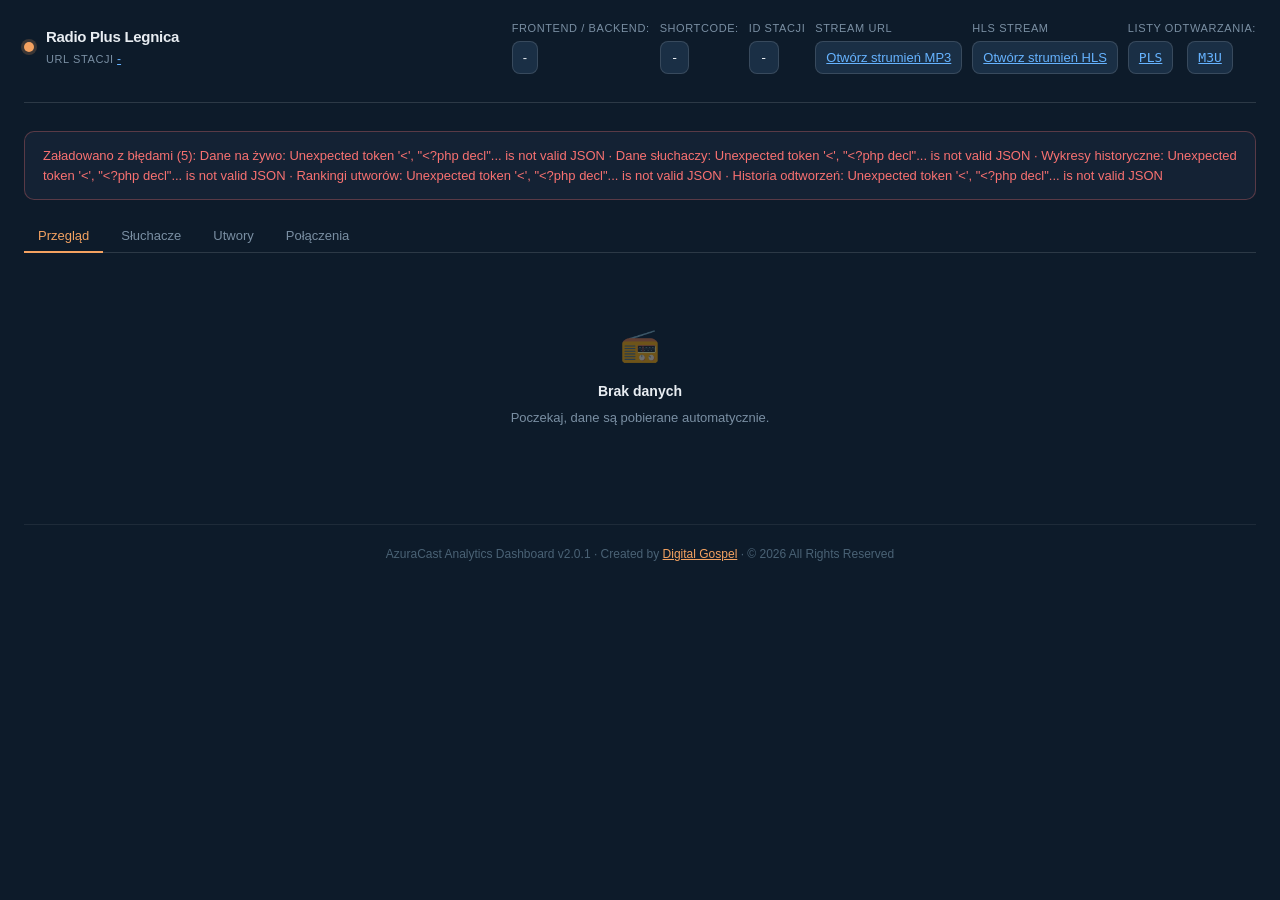
==== azuracast-stats.html @ e5601c36 "v2.0.1" ====
<!DOCTYPE html>
<html lang="pl">

<head>
  <meta charset="UTF-8">
  <meta name="viewport" content="width=device-width, initial-scale=1.0">
  <title>AzuraCast — Live Radio Analytics Dashboard</title>
  <link href="css/azuracast-stats.min.css" rel="stylesheet">
  <script src="js/chart.umd.js"></script>
</head>

<body>
  <div class="shell">

    <!-- TOPBAR -->
    <div class="topbar" id="topbar">
      <div class="brand">
        <div class="brand-dot" id="stationStatusDot"></div>
        <div>
          <div class="brand-name" id="stationNameDisplay">Radio Plus Legnica</div>
          <div class="brand-sub" id="stationSubDisplay"><span class="cfg-label">URL stacji</span> <a id="stUrl" href="#" target="_blank" style="color:#66b3ff;">-</a></div>
        </div>
      </div>
      <div class="config-bar">
        <div class="cfg-group" style="flex-direction: column; align-items: flex-start; gap: 4px;">
          <span id="stPublicBadge" class="badge" style="padding:4px 8px; border-radius:4px; font-size:12px; font-weight:bold;"></span>
        </div>
        <div class="cfg-group" style="flex-direction: column; align-items: flex-start; gap: 4px;">
          <span class="cfg-label">Frontend / Backend:</span> <span id="stTech" class="cfg-input">-</span>
        </div>
        <div class="cfg-group" style="flex-direction: column; align-items: flex-start; gap: 4px;">
          <span class="cfg-label">Shortcode:</span> <span id="stShortcode" class="cfg-input" style="font-family:monospace;">-</span>
        </div>
        <div class="cfg-group" style="flex-direction: column; align-items: flex-start; gap: 4px;">
          <span class="cfg-label">ID stacji</span> <span id="stId" class="cfg-input" style="font-family:monospace;">-</span>
        </div>
        <div class="cfg-group" style="flex-direction: column; align-items: flex-start; gap: 4px;">
          <span class="cfg-label">Stream URL</span> <a id="stListenUrl" class="cfg-input" href="#" target="_blank" style="color:#66b3ff;">Otwórz strumień MP3</a>
        </div>
        <div class="cfg-group" style="flex-direction: column; align-items: flex-start; gap: 4px;">
          <span class="cfg-label">HLS Stream</span> <a id="stHlsUrl" class="cfg-input" href="#" target="_blank" style="color:#66b3ff;">Otwórz strumień HLS</a>
        </div>
        <div class="cfg-group" style="flex-direction: column; align-items: flex-start; gap: 4px;">
          <span class="cfg-label">Listy odtwarzania:</span>
          <div class="cfg-group">
            <a id="stPls" href="#" class="cfg-input" target="_blank" style="font-family:monospace; color:#66b3ff; margin-right:8px;">PLS</a>
            <a id="stM3u" href="#" class="cfg-input" target="_blank" style="font-family:monospace; color:#66b3ff;">M3U</a>
          </div>
        </div>
      </div>
    </div>

    <!-- STATUS BAR -->
    <div class="status-bar" id="statusBar">
      <div class="spinner" id="spinner"></div>
      <span id="statusMsg">Ładowanie danych …</span>
    </div>

    <!-- LIVE STRIP -->
    <div class="live-strip" id="liveStrip" style="display:none">
      <div class="live-badge">
        <div class="live-dot"></div>Na żywo
      </div>
      <div>
        <div class="live-count" id="liveCount">–</div>
        <div class="live-unit">słuchaczy teraz</div>
      </div>
      <div class="live-meta">
        <div class="live-meta-item">
          <div class="live-meta-label">Unikalni</div>
          <div class="live-meta-value" id="liveUnique">–</div>
        </div>
        <div class="live-meta-item">
          <div class="live-meta-label">Status</div>
          <div class="live-meta-value" id="liveStatus">–</div>
        </div>
        <div class="live-meta-item">
          <div class="live-meta-label">Bitrate</div>
          <div class="live-meta-value" id="liveBitrate">–</div>
        </div>
      </div>
      <div class="live-track" id="liveTrackBlock">
        <div class="live-track-label">Teraz grane</div>
        <div class="live-track-title" id="liveTitle">–</div>
        <div class="live-track-artist" id="liveArtist"></div>
      </div>
      <div class="live-meta-item">
        <div class="refresh-info" id="refreshInfo">Odświeża się co 10s</div>
        <div class="stats-range-label" id="statsRange" style="font-size: 11px; opacity: 0.8; margin-top: 2px;">Zakres: -</div>
      </div>
    </div>

    <!-- TABS -->
    <div class="tabs" id="mainTabs" style="display:none">
      <button class="tab active" onclick="switchTab('overview')">Przegląd</button>
      <button class="tab" onclick="switchTab('charts')">Słuchacze</button>
      <button class="tab" onclick="switchTab('tracks')">Utwory</button>
      <button class="tab" onclick="switchTab('listeners')">Połączenia</button>
      <!--
      <button class="tab" onclick="switchTab('requests')">Zamówienia</button>
      -->
    </div>

    <!-- TAB: Przegląd -->
    <div class="tab-panel active" id="tab-overview">
      <div class="kpi-row" id="kpiRow" style="display:none">
        <div class="kpi-card">
          <div class="kpi-label">Razem odsłon (wszystkie dni)</div>
          <div class="kpi-value" id="kpiTotal">–</div>
          <div class="kpi-sub">z wykresów dziennych</div>
        </div>
        <div class="kpi-card" style="--accent-color: var(--live)">
          <div class="kpi-label">Szczyt w ciągu dnia</div>
          <div class="kpi-value" id="kpiPeak">–</div>
          <div class="kpi-sub" id="kpiPeakHour">–</div>
        </div>
        <div class="kpi-card" style="--accent-color: var(--success)">
          <div class="kpi-label">Najlepszy dzień tygodnia</div>
          <div class="kpi-value" id="kpiBestDay">–</div>
          <div class="kpi-sub" id="kpiBestDaySub">–</div>
        </div>
        <div class="kpi-card" style="--accent-color: #A78BFA">
          <div class="kpi-label">Najlepszy jeden dzień</div>
          <div class="kpi-value" id="kpiBestDate">–</div>
          <div class="kpi-sub" id="kpiBestDateSub">–</div>
        </div>
      </div>

      <div id="overviewCharts" style="display:none">
        <div class="charts-grid">
          <div class="chart-card">
            <div class="chart-title">Słuchacze w ciągu dnia (godzinowo)</div>
            <div class="chart-sub">Średnia liczba słuchaczy o każdej godzinie</div>
            <div class="chart-wrap" style="height:220px"><canvas id="chartHourly" role="img" aria-label="Wykres godzinowy słuchaczy"></canvas></div>
          </div>
          <div class="chart-card">
            <div class="chart-title">Słuchacze według dnia tygodnia</div>
            <div class="chart-sub">Porównanie popularności w poszczególnych dniach</div>
            <div class="chart-wrap" style="height:220px"><canvas id="chartDow" role="img" aria-label="Wykres według dnia tygodnia"></canvas></div>
          </div>
        </div>
        <div class="chart-card" style="margin-bottom:16px">
          <div class="chart-title">Słuchacze każdego dnia</div>
          <div class="chart-sub">Historia dzienna w wybranym okresie</div>
          <div class="chart-wrap" style="height:200px"><canvas id="chartDaily" role="img" aria-label="Wykres dzienny słuchaczy"></canvas></div>
        </div>
      </div>

      <div class="empty-state" id="overviewEmpty">
        <div class="empty-state-icon">📻</div>
        <div class="empty-state-title">Brak danych</div>
        <div class="empty-state-text">Poczekaj, dane są pobierane automatycznie.</div>
      </div>
    </div>

    <!-- TAB: Słuchacze -->
    <div class="tab-panel" id="tab-charts">
      <div class="chart-card" style="margin-bottom:16px">
        <div class="chart-title">Trend dzienny — pełna historia</div>
        <div class="chart-sub">Każdy rekord z endpointu /reports/overview/charts → daily</div>
        <div class="chart-wrap" style="height:240px"><canvas id="chartDailyFull" role="img" aria-label="Pełna historia dzienna"></canvas></div>
      </div>
      <div class="charts-grid">
        <div class="chart-card">
          <div class="chart-title">Profil godzinowy</div>
          <div class="chart-sub">Godziny 0–23</div>
          <div class="chart-wrap" style="height:220px"><canvas id="chartHourlyFull" role="img" aria-label="Profil godzinowy"></canvas></div>
        </div>
        <div class="chart-card">
          <div class="chart-title">Dni tygodnia</div>
          <div class="chart-sub">Pon–Ndz</div>
          <div class="chart-wrap" style="height:220px"><canvas id="chartDowFull" role="img" aria-label="Dni tygodnia"></canvas></div>
        </div>
      </div>
      <div class="empty-state" id="chartsEmpty" style="display:none">
        <div class="empty-state-icon">📊</div>
        <div class="empty-state-title">Brak danych o słuchaczach</div>
        <div class="empty-state-text">Poczekaj, dane są pobierane automatycznie.</div>
      </div>
    </div>

    <!-- TAB: Utwory -->
    <div class="tab-panel" id="tab-tracks">
      <div class="bw-grid" id="bwGrid" style="display:none">
        <div class="bw-card bw-best">
          <div class="bw-head">
            <div class="bw-dot"></div>Największy wzrost słuchaczy
          </div>
          <div id="bestList"></div>
        </div>
        <div class="bw-card bw-worst">
          <div class="bw-head">
            <div class="bw-dot"></div>Największy spadek słuchaczy
          </div>
          <div id="worstList"></div>
        </div>
      </div>

      <div class="listeners-card" id="mostPlayedCard" style="display:none; margin-top:16px">
        <div class="listeners-head">
          <div>
            <div class="listeners-head-title">Najczęściej emitowane utwory</div>
            <div class="listeners-head-sub">/reports/overview/most-played</div>
          </div>
        </div>
        <div class="listeners-body">
          <table class="data-table" id="mostPlayedTable">
            <thead>
              <tr>
                <th>#</th>
                <th>Utwór</th>
                <th>Wykonawca</th>
                <th>Emisji</th>
                <th style="min-width:100px">Popularność</th>
              </tr>
            </thead>
            <tbody id="mostPlayedBody"></tbody>
          </table>
        </div>
      </div>

      <div class="empty-state" id="tracksEmpty" style="display:none">
        <div class="empty-state-icon">🎵</div>
        <div class="empty-state-title">Brak danych o utworach</div>
        <div class="empty-state-text">Poczekaj, dane są pobierane automatycznie.</div>
      </div>
    </div>

    <!-- TAB: Połączenia -->
    <div class="tab-panel" id="tab-listeners">
      <div id="listenersGeo" style="display:none">
        <div class="charts-grid">
          <div class="chart-card">
            <div class="chart-title">Słuchacze według kraju</div>
            <div class="chart-sub">Podział geograficzny</div>
            <div id="geoList"></div>
          </div>
          <div class="chart-card">
            <div class="chart-title">Klienty odtwarzające</div>
            <div class="chart-sub">User-agent / odtwarzacz</div>
            <div class="chart-wrap" style="height:220px"><canvas id="chartUA" role="img" aria-label="Klienci odtwarzające"></canvas></div>
          </div>
        </div>
      </div>
      <div class="listeners-card" id="listenersTableCard" style="display:none; margin-top:16px">
        <div class="listeners-head">
          <div>
            <div class="listeners-head-title">
              <span class="live-dot" style="display:inline-block;margin-right:6px;vertical-align:middle"></span>
              Połączenia słuchaczy — na żywo
            </div>
            <div class="listeners-head-sub" id="listenersCount"></div>
          </div>
          <div style="text-align:right; font-size:11px; color:var(--text-muted); line-height:1.6">
            <div id="listenersLastUpdate">–</div>
            <div id="listenersNextRefresh" style="color:var(--amber)">Odświeżenie za 30s</div>
          </div>
        </div>
        <div class="listeners-body">
          <table class="data-table" id="listenersTable">
            <thead>
              <tr>
                <th style="width:28px">#</th>
                <th>IP</th>
                <th>Lokalizacja</th>
                <th>Odtwarzacz</th>
                <th>Strumień</th>
                <th>Czas połączenia</th>
                <th>Od</th>
              </tr>
            </thead>
            <tbody id="listenersBody"></tbody>
          </table>
        </div>
      </div>
      <div class="empty-state" id="listenersEmpty" style="display:none">
        <div class="empty-state-icon">👥</div>
        <div class="empty-state-title">Brak danych o połączeniach</div>
        <div class="empty-state-text">Poczekaj, dane są pobierane automatycznie.</div>
      </div>
    </div>

    <!-- TAB: REQUESTS -->
    <div class="tab-panel" id="tab-requests">
      <div class="listeners-card" id="requestsCard" style="display:none">
        <div class="listeners-head">
          <div>
            <div class="listeners-head-title">Historia zamówień</div>
            <div class="listeners-head-sub">/reports/requests</div>
          </div>
        </div>
        <div class="listeners-body">
          <table class="data-table" id="requestsTable">
            <thead>
              <tr>
                <th>#</th>
                <th>Utwór</th>
                <th>Wykonawca</th>
                <th>Zamówień</th>
                <th style="min-width:100px">Popularność</th>
              </tr>
            </thead>
            <tbody id="requestsBody"></tbody>
          </table>
        </div>
      </div>
      <div class="empty-state" id="requestsEmpty">
        <div class="empty-state-icon">📋</div>
        <div class="empty-state-title">Brak danych o zamówieniach</div>
        <div class="empty-state-text">Dane są pobierane automatycznie. Dane są pobierane przez bezpieczny proxy API.</div>
      </div>
    </div>

    <footer>AzuraCast Analytics Dashboard v2.0.1 · Created by <a href="https://www.digital-gospel.com" target="_blank" style="color:var(--amber)">Digital Gospel</a> · &copy; 2026 All Rights Reserved</footer>
  </div>

</body>

<script src="js/azuracast-stats.min.js"></script>

</html>
---- css/azuracast-stats.min.css ----
.brand-name,body{color:var(--text)}.bw-head,.cfg-label,.data-table thead th,.live-badge{text-transform:uppercase}.bw-item-title,.live-track-title{white-space:nowrap;text-overflow:ellipsis;overflow:hidden}.btn-load,.tab{cursor:pointer}*,::after,::before{box-sizing:border-box;margin:0;padding:0}:root{--bg:#0D1B2A;--surface:#142234;--surface-2:#1A2F45;--surface-3:#1f3652;--amber:#F4A261;--amber-dim:#c17d3d;--live:#4FC3F7;--live-dim:#1e8fb8;--text:#E8EDF2;--text-muted:#7A8FA3;--text-dim:#4A6275;--success:#4ADE80;--danger:#F87171;--border:rgba(255, 255, 255, 0.07);--border-strong:rgba(255, 255, 255, 0.13);--grid:rgba(255, 255, 255, 0.04)}body{font-family:Inter,sans-serif;background:var(--bg);min-height:100vh;font-size:14px;line-height:1.5}.shell{max-width:1300px;margin:0 auto;padding:0 24px 48px}.topbar{display:flex;align-items:center;justify-content:space-between;padding:20px 0 28px;border-bottom:.5px solid var(--border-strong);margin-bottom:28px;flex-wrap:wrap;gap:16px}.brand,.config-bar{display:flex;align-items:center}.brand{gap:12px}.brand-dot{width:10px;height:10px;border-radius:50%;background:var(--amber);box-shadow:0 0 0 3px rgba(244,162,97,.2)}.cfg-input,.data-table tbody tr:hover{background:var(--surface-2)}.brand-name{font-size:15px;font-weight:700;letter-spacing:-.3px}.brand-sub,.cfg-label{color:var(--text-muted)}.brand-sub{font-size:12px;margin-top:1px}.config-bar{gap:10px;flex-wrap:wrap}.cfg-group,.live-strip{align-items:center;display:flex}.cfg-group{gap:6px}.cfg-label{font-size:11px;letter-spacing:.6px}.btn-load,.cfg-input{font-size:13px;font-family:Inter,sans-serif}.cfg-input{border:.5px solid var(--border-strong);border-radius:8px;color:var(--text);padding:6px 10px;outline:0;transition:border-color .15s}.cfg-input:focus{border-color:var(--amber)}.cfg-input.wide{width:280px}.cfg-input.narrow{width:70px}.btn-load{background:var(--amber);color:#0d1b2a;border:none;border-radius:8px;font-weight:700;padding:7px 16px;transition:background .15s,transform .1s}.kpi-card,.live-strip{border:.5px solid var(--border-strong)}.btn-load:hover{background:#e8954f}.btn-load:active{transform:scale(.97)}.live-strip{background:var(--surface);border-left:3px solid var(--live);border-radius:12px;padding:18px 24px;gap:32px;margin-bottom:28px;flex-wrap:wrap}.live-badge{display:flex;align-items:center;gap:7px;font-size:11px;font-weight:700;color:var(--live);letter-spacing:1px;flex-shrink:0}.live-dot{width:7px;height:7px;border-radius:50%;background:var(--live);animation:1.8s ease-in-out infinite pulse}.chart-card,.kpi-card{background:var(--surface)}@keyframes pulse{0%,100%{box-shadow:0 0 0 0 rgba(79,195,247,.6)}50%{box-shadow:0 0 0 6px rgba(79,195,247,0)}}.live-count{font-size:42px;font-weight:800;color:var(--live);line-height:1;letter-spacing:-2px}.live-unit{font-size:13px;color:var(--text-muted);margin-top:3px}.live-meta{display:flex;gap:24px;flex-wrap:wrap}.bw-item-artist,.listeners-head-sub,.live-meta-label{font-size:11px;color:var(--text-muted)}.live-meta-value{font-size:15px;font-weight:600;color:var(--text);margin-top:2px}.live-track{flex:1;min-width:180px}.live-track-label{font-size:11px;color:var(--text-muted);margin-bottom:3px}.live-track-title{font-size:14px;font-weight:600;color:var(--text)}.live-track-artist,.section-count{font-size:12px;color:var(--text-muted)}.refresh-info,footer{color:var(--text-dim)}.refresh-info{font-size:11px;margin-left:auto;flex-shrink:0}.kpi-row{display:grid;grid-template-columns:repeat(auto-fit,minmax(140px,1fr));gap:12px;margin-bottom:28px}.kpi-card{border-radius:12px;padding:16px 18px;position:relative;overflow:hidden}.kpi-card::before{content:'';position:absolute;top:0;left:0;right:0;height:2px;background:var(--accent-color,var(--amber));opacity:.5}.kpi-label{font-size:11px;color:var(--text-muted);margin-bottom:6px}.kpi-value{font-size:26px;font-weight:800;color:var(--text);letter-spacing:-1px;line-height:1}.kpi-sub{font-size:11px;color:var(--text-muted);margin-top:4px}.bw-grid,.listeners-card,.table-section{margin-top:16px}.charts-grid{display:grid;grid-template-columns:1fr 1fr;gap:16px;margin-bottom:16px}.charts-grid.full{grid-template-columns:1fr}.chart-card{border:.5px solid var(--border-strong);border-radius:12px;padding:20px}.bar-track,.rank-badge{background:var(--surface-3)}.chart-title{font-size:13px;font-weight:600;color:var(--text);margin-bottom:4px}.chart-sub{font-size:11px;color:var(--text-muted);margin-bottom:16px}.chart-wrap{position:relative;width:100%}.section-head{display:flex;align-items:center;justify-content:space-between;margin-bottom:12px}.section-title{font-size:14px;font-weight:600;color:var(--text)}.data-table tbody td.muted,.data-table thead th,.empty-state,.rank-badge,.status-bar,.tab{color:var(--text-muted)}.data-table{width:100%;border-collapse:collapse}.data-table thead th{text-align:left;font-size:11px;font-weight:600;letter-spacing:.5px;padding:8px 12px;border-bottom:.5px solid var(--border-strong)}.data-table tbody tr{border-bottom:.5px solid var(--border);transition:background .1s}.bw-item:last-child,.data-table tbody tr:last-child,.geo-row:last-child{border-bottom:none}.data-table tbody td{padding:10px 12px;font-size:13px;color:var(--text)}.data-table tbody td.num{font-variant-numeric:tabular-nums;font-weight:600}.rank-badge{display:inline-flex;align-items:center;justify-content:center;width:22px;height:22px;border-radius:6px;font-size:11px;font-weight:700}.bar-pill,.bw-head{align-items:center}.rank-badge.gold{background:rgba(244,162,97,.15);color:var(--amber)}.rank-badge.silver{background:rgba(148,163,184,.15);color:#94a3b8}.rank-badge.bronze{background:rgba(180,120,80,.15);color:#b47850}.bar-pill{display:flex;gap:8px}.bar-track{flex:1;height:4px;border-radius:2px;overflow:hidden;min-width:60px}.bar-fill{height:100%;border-radius:2px;background:var(--amber)}.bw-card,.listeners-card{background:var(--surface)}.bw-grid{display:grid;grid-template-columns:1fr 1fr;gap:16px}.bw-card{border:.5px solid var(--border-strong);border-radius:12px;padding:18px}.bw-head{display:flex;gap:8px;margin-bottom:12px;font-size:12px;font-weight:700;letter-spacing:.6px}.bw-dot{width:8px;height:8px;border-radius:50%}.bw-best .bw-dot{background:var(--success)}.bw-worst .bw-dot{background:var(--danger)}.bw-best .bw-head,.bw-best .bw-item-delta{color:var(--success)}.bw-worst .bw-head,.bw-worst .bw-item-delta{color:var(--danger)}.bw-item{display:flex;align-items:center;gap:10px;padding:7px 0;border-bottom:.5px solid var(--border)}.listeners-head,.tabs{display:flex;border-bottom:.5px solid var(--border-strong)}.bw-item-text{flex:1;overflow:hidden}.bw-item-title{font-size:12px;font-weight:500}.bw-item-delta{font-size:12px;font-weight:700;flex-shrink:0}.listeners-card{border:.5px solid var(--border-strong);border-radius:12px;overflow:hidden}.listeners-head{padding:18px 20px 14px;align-items:center;justify-content:space-between}.listeners-head-title{font-size:13px;font-weight:600}.listeners-body{overflow-x:auto}.tabs{gap:4px;margin-bottom:20px;padding-bottom:0}.status-bar,.tab-panel{display:none}.tab{background:0 0;border:none;border-bottom:2px solid transparent;font-family:Inter,sans-serif;font-size:13px;font-weight:500;padding:8px 14px;transition:color .15s,border-color .15s;margin-bottom:-1px}.tab:hover{color:var(--text)}.tab.active{color:var(--amber);border-bottom-color:var(--amber)}.tab-panel.active{display:block}.status-bar{background:var(--surface);border:.5px solid var(--border-strong);border-radius:10px;padding:14px 18px;font-size:13px;margin-bottom:20px}.status-bar.visible{display:flex;align-items:center;gap:10px}.status-bar.error{border-color:rgba(248,113,113,.3);color:var(--danger)}.spinner{width:16px;height:16px;border-radius:50%;border:2px solid var(--border-strong);border-top-color:var(--amber);animation:.7s linear infinite spin;flex-shrink:0}@keyframes spin{to{transform:rotate(360deg)}}.empty-state{text-align:center;padding:48px 24px}.empty-state-icon{font-size:32px;margin-bottom:12px;opacity:.4}.empty-state-title{font-size:14px;font-weight:600;color:var(--text);margin-bottom:6px}.empty-state-text{font-size:13px}.flag-emoji{font-size:16px;line-height:1}.geo-row{display:flex;align-items:center;gap:10px;padding:8px 0;border-bottom:.5px solid var(--border)}.geo-name{width:160px;font-size:13px}.geo-track{flex:1;height:6px;background:var(--surface-3);border-radius:3px}.geo-fill{height:100%;border-radius:3px;background:var(--live)}.geo-count{width:50px;text-align:right;font-size:13px;font-weight:600;color:var(--live)}footer{margin-top:48px;padding-top:20px;border-top:.5px solid var(--border);font-size:12px;text-align:center}@media (max-width:700px){.bw-grid,.charts-grid{grid-template-columns:1fr}.brand,.config-bar,.live-badge,.live-strip>.live-meta-item:last-child,.live-track,.shell{width:100%}.config-bar,.kpi-row{grid-template-columns:repeat(2,minmax(0,1fr))}.kpi-row,.live-strip,.topbar{margin-bottom:16px}.kpi-card,.listeners-card,.live-strip{border-radius:10px}.brand-sub,.config-bar .cfg-input,.geo-name{text-overflow:ellipsis;white-space:nowrap}.brand-sub,.geo-name,.tab{white-space:nowrap}body{font-size:13px;overflow-x:hidden}.shell{max-width:none;padding:0 12px 28px}.topbar{padding:14px 0 18px;gap:14px;align-items:flex-start}.brand{min-width:0}.brand-name{font-size:14px}.brand-sub{max-width:calc(100vw - 55px);overflow:hidden}.listeners-body,.tabs{overflow-x:auto;-webkit-overflow-scrolling:touch}.config-bar{display:grid;gap:8px}.config-bar .cfg-group{width:100%;min-width:0;flex-direction:column!important;align-items:flex-start!important;gap:3px!important}.config-bar .cfg-input{width:100%!important;min-width:0;display:block;overflow:hidden}.config-bar .cfg-group:first-child{grid-column:1/-1}.cfg-label,.kpi-sub,.listeners-head-sub{font-size:10px}.live-strip{padding:14px;gap:14px}.live-count{font-size:36px}.live-meta{flex:1 1 calc(100% - 90px);gap:12px 18px;min-width:0}.live-track{flex:1 1 100%;min-width:0}.live-track-title{font-size:13px}.refresh-info{margin-left:0}.kpi-row{gap:8px}.kpi-card{padding:12px}.kpi-label{font-size:10px;line-height:1.35}.kpi-value{font-size:21px}.chart-title,.listeners-head-title,.tab{font-size:12px}.tabs{width:calc(100% + 24px);margin-left:-12px;padding:0 8px;margin-bottom:14px;overflow-y:hidden;scrollbar-width:none;gap:2px}.tabs::-webkit-scrollbar{display:none}.tab{flex:0 0 auto;min-height:42px;padding:8px 12px}.bw-grid,.charts-grid{grid-template-columns:1fr;gap:10px;margin-bottom:10px}.bw-card,.chart-card{padding:14px;border-radius:10px}.chart-sub{font-size:10px;margin-bottom:10px}.chart-wrap{height:180px!important}.chart-card .chart-wrap{min-height:160px}.section-head{margin-bottom:8px}.listeners-card{margin-top:10px}.listeners-head{padding:13px 14px 11px;gap:8px}.data-table{min-width:600px}.data-table thead th{font-size:10px;padding:7px 9px}.data-table tbody td{padding:8px 9px;font-size:12px}.geo-name{width:100px;flex:0 0 100px;font-size:12px;overflow:hidden}.geo-row{gap:7px;padding:7px 0}.geo-count{width:36px;font-size:12px}.bw-head{font-size:11px}.empty-state{padding:36px 16px}footer{margin-top:28px;padding-top:16px;font-size:10px}}@media (max-width:380px){.shell{padding-left:10px;padding-right:10px}.config-bar{grid-template-columns:1fr}.config-bar .cfg-group:first-child{grid-column:auto}.kpi-row{grid-template-columns:1fr 1fr}.kpi-card{padding:10px}.kpi-value{font-size:19px}.live-strip{padding:12px}.live-count{font-size:32px}}
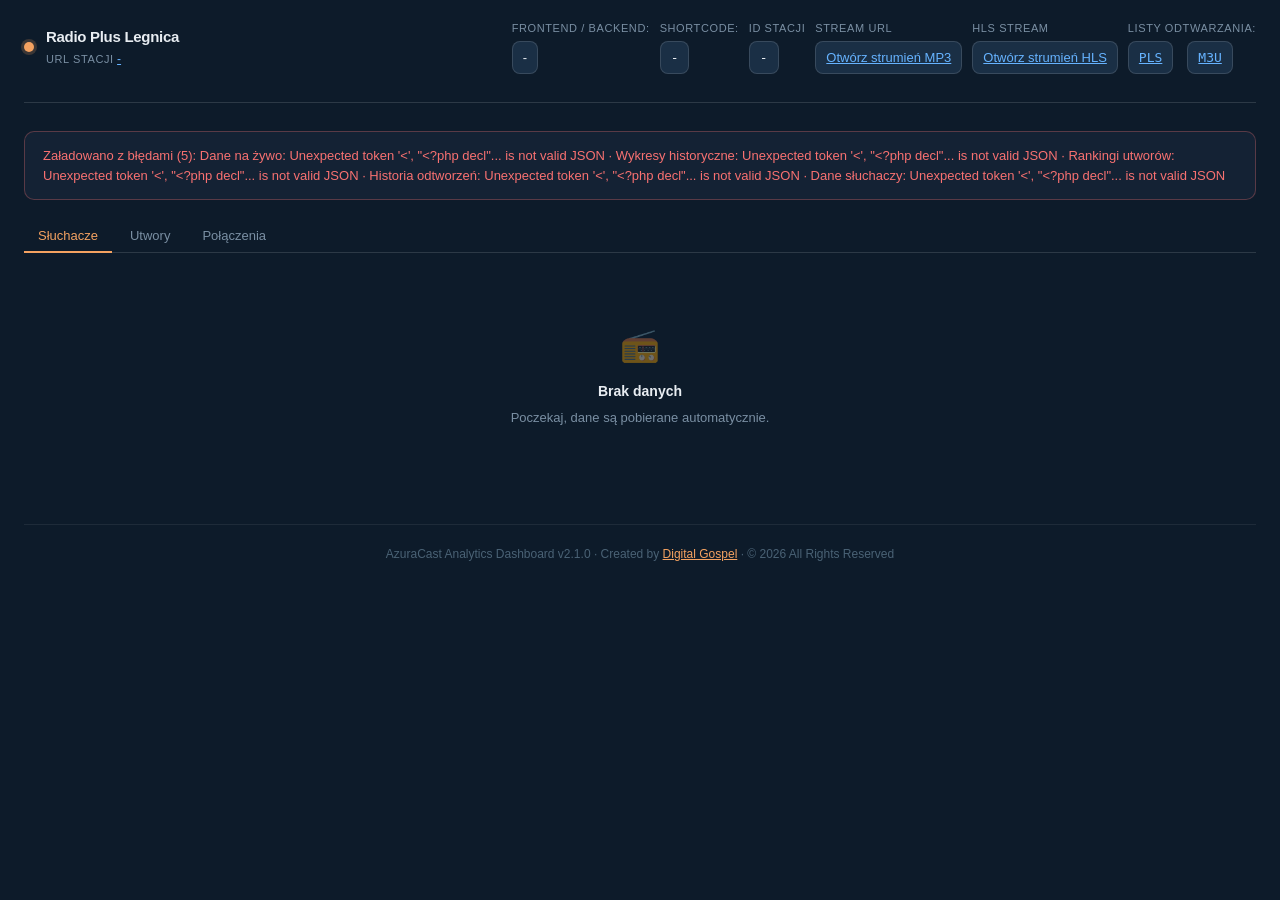
==== commit 04d234fc: "v2.1.0" ====
--- a/azuracast-stats.html
+++ b/azuracast-stats.html
@@ -92,8 +92,10 @@
 
     <!-- TABS -->
     <div class="tabs" id="mainTabs" style="display:none">
-      <button class="tab active" onclick="switchTab('overview')">Przegląd</button>
-      <button class="tab" onclick="switchTab('charts')">Słuchacze</button>
+      <button class="tab active" onclick="switchTab('overview')">Słuchacze</button>
+      <!--
+      <button class="tab" onclick="switchTab('charts')">Przegląd</button>
+      -->
       <button class="tab" onclick="switchTab('tracks')">Utwory</button>
       <button class="tab" onclick="switchTab('listeners')">Połączenia</button>
       <!--
@@ -193,6 +195,33 @@
             <div class="bw-dot"></div>Największy spadek słuchaczy
           </div>
           <div id="worstList"></div>
+        </div>
+      </div>
+
+      <div class="listeners-card" id="songHistoryCard" style="display:none; margin-top:16px">
+        <div class="listeners-head">
+          <div>
+            <div class="listeners-head-title">
+              <span class="live-dot" style="display:inline-block;margin-right:6px;vertical-align:middle"></span>
+              Ostatnio grane
+            </div>
+            <div class="listeners-head-sub" id="songHistorySub">/nowplaying → song_history · odświeżane co 10s</div>
+          </div>
+        </div>
+        <div class="listeners-body">
+          <table class="data-table" id="songHistoryTable">
+            <thead>
+              <tr>
+                <th style="width:28px">#</th>
+                <th>Utwór</th>
+                <th>Wykonawca</th>
+                <th>Album</th>
+                <th>Czas emisji</th>
+                <th>Długość</th>
+              </tr>
+            </thead>
+            <tbody id="songHistoryBody"></tbody>
+          </table>
         </div>
       </div>
 
@@ -311,7 +340,7 @@
       </div>
     </div>
 
-    <footer>AzuraCast Analytics Dashboard v2.0.1 · Created by <a href="https://www.digital-gospel.com" target="_blank" style="color:var(--amber)">Digital Gospel</a> · &copy; 2026 All Rights Reserved</footer>
+    <footer>AzuraCast Analytics Dashboard v2.1.0 · Created by <a href="https://www.digital-gospel.com" target="_blank" style="color:var(--amber)">Digital Gospel</a> · &copy; 2026 All Rights Reserved</footer>
   </div>
 
 </body>
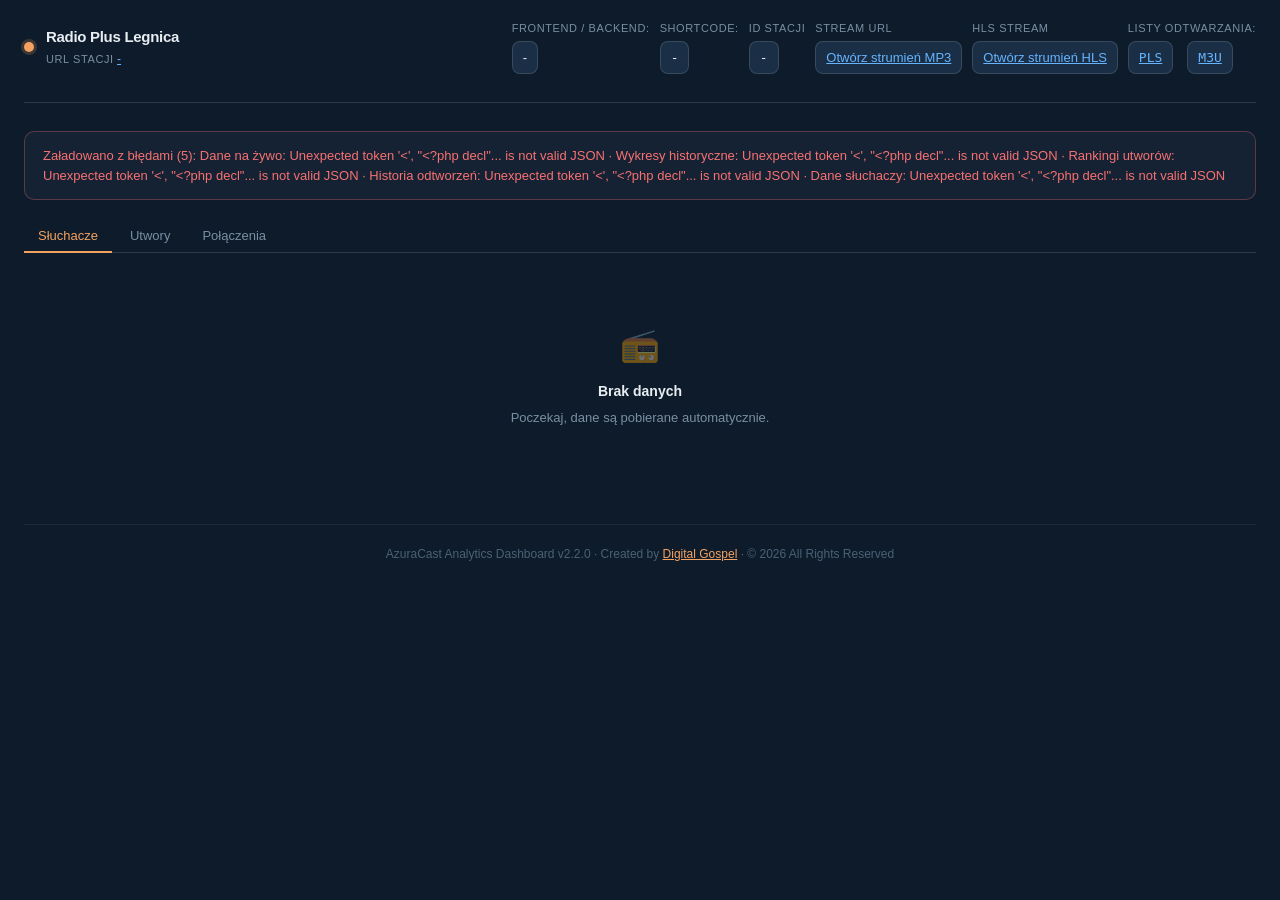
==== commit 12930f7c: "v2.2.0" ====
--- a/azuracast-stats.html
+++ b/azuracast-stats.html
@@ -92,15 +92,9 @@
 
     <!-- TABS -->
     <div class="tabs" id="mainTabs" style="display:none">
-      <button class="tab active" onclick="switchTab('overview')">Słuchacze</button>
-      <!--
-      <button class="tab" onclick="switchTab('charts')">Przegląd</button>
-      -->
-      <button class="tab" onclick="switchTab('tracks')">Utwory</button>
-      <button class="tab" onclick="switchTab('listeners')">Połączenia</button>
-      <!--
-      <button class="tab" onclick="switchTab('requests')">Zamówienia</button>
-      -->
+      <button class="tab active" onclick="switchTab('overview', this)">Słuchacze</button>
+      <button class="tab" onclick="switchTab('tracks', this)">Utwory</button>
+      <button class="tab" onclick="switchTab('listeners', this)">Połączenia</button>
     </div>
 
     <!-- TAB: Przegląd -->
@@ -111,6 +105,13 @@
           <div class="kpi-value" id="kpiTotal">–</div>
           <div class="kpi-sub">z wykresów dziennych</div>
         </div>
+        <!--
+        <div class="kpi-card" style="--accent-color: #38BDF8">
+          <div class="kpi-label">Czas słuchania (TLH)</div>
+          <div class="kpi-value" id="kpiTlh">–</div>
+          <div class="kpi-sub">Suma godzin połączeń</div>
+        </div>
+        -->
         <div class="kpi-card" style="--accent-color: var(--live)">
           <div class="kpi-label">Szczyt w ciągu dnia</div>
           <div class="kpi-value" id="kpiPeak">–</div>
@@ -229,7 +230,7 @@
         <div class="listeners-head">
           <div>
             <div class="listeners-head-title">Najczęściej emitowane utwory</div>
-            <div class="listeners-head-sub">/reports/overview/most-played</div>
+            <div class="listeners-head-sub">Lista piosenek wraz z całkowitą liczbą emisji w wybranym okresie.</div>
           </div>
         </div>
         <div class="listeners-body">
@@ -336,15 +337,14 @@
       <div class="empty-state" id="requestsEmpty">
         <div class="empty-state-icon">📋</div>
         <div class="empty-state-title">Brak danych o zamówieniach</div>
-        <div class="empty-state-text">Dane są pobierane automatycznie. Dane są pobierane przez bezpieczny proxy API.</div>
-      </div>
-    </div>
-
-    <footer>AzuraCast Analytics Dashboard v2.1.0 · Created by <a href="https://www.digital-gospel.com" target="_blank" style="color:var(--amber)">Digital Gospel</a> · &copy; 2026 All Rights Reserved</footer>
+        <div class="empty-state-text">Dane są pobierane automatycznie przez bezpieczny proxy API.</div>
+      </div>
+    </div>
+
+    <footer>AzuraCast Analytics Dashboard v2.2.0 · Created by <a href="https://www.digital-gospel.com" target="_blank" style="color:var(--amber)">Digital Gospel</a> · &copy; 2026 All Rights Reserved</footer>
   </div>
 
+  <script src="js/azuracast-stats.min.js"></script>
 </body>
 
-<script src="js/azuracast-stats.min.js"></script>
-
 </html>
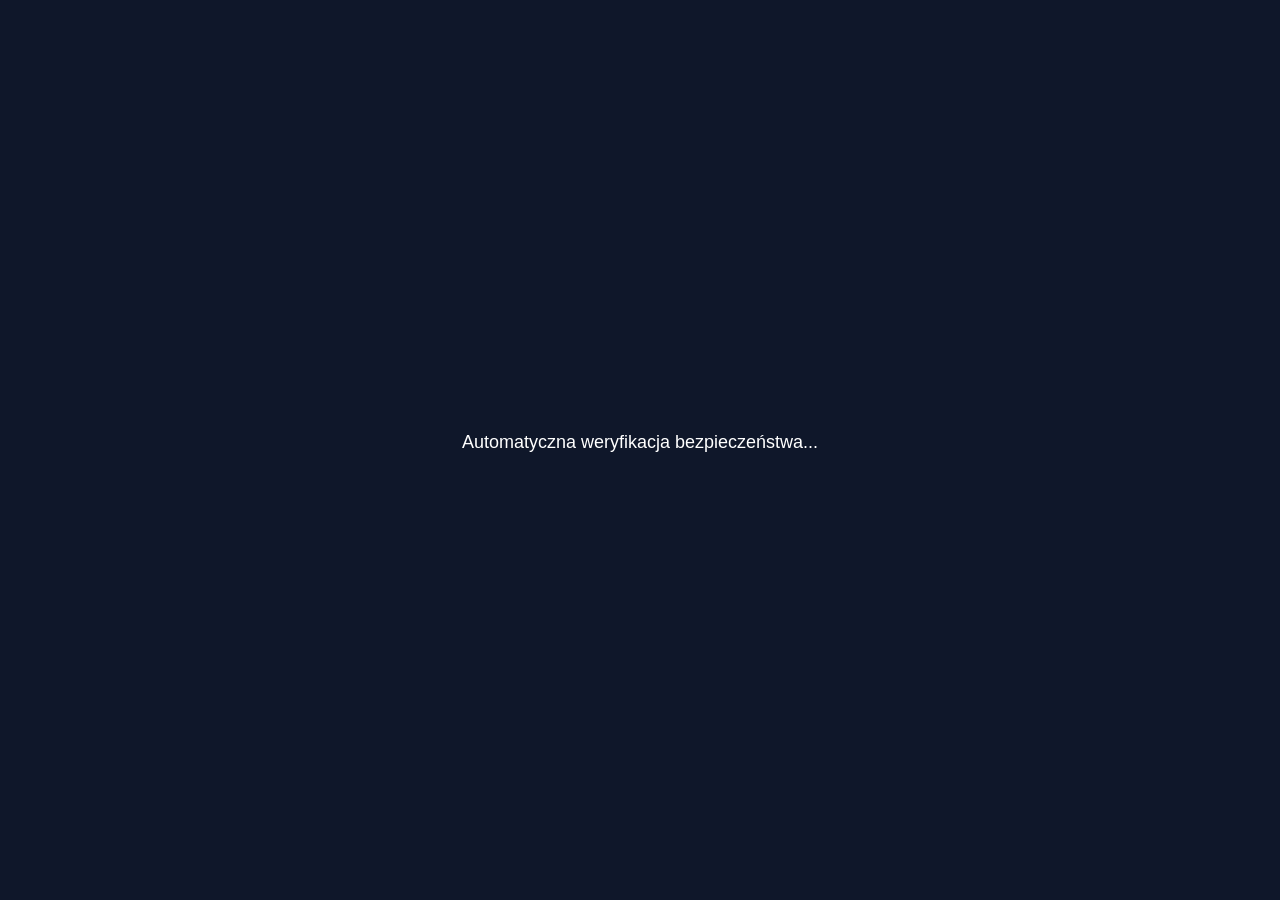
==== commit 2c05edbb: "v2.2.1 (CF Turnstile)" ====
--- a/azuracast-stats.html
+++ b/azuracast-stats.html
@@ -10,6 +10,41 @@
 </head>
 
 <body>
+  <!-- Turnstile Verification Overlay -->
+  <div id="turnstile-overlay" style="position:fixed; top:0; left:0; width:100%; height:100%; background:#0f172a; z-index:9999; display:flex; flex-direction:column; align-items:center; justify-content:center; color:#fff; font-family:sans-serif;">
+    <div style="margin-bottom:15px; font-size:18px;">Automatyczna weryfikacja bezpieczeństwa...</div>
+    <!-- Widget Turnstile (domyślnie niewidoczny / managed) -->
+    <div id="cf-turnstile"></div>
+  </div>
+
+  <script src="https://challenges.cloudflare.com/turnstile/v0/api.js?onload=onloadTurnstileCallback" async defer></script>
+  <script>
+    function onloadTurnstileCallback() {
+      turnstile.render('#cf-turnstile', {
+        sitekey: '0x4AAAAAAE1Mp8R2h7wPVTuD',
+        callback: function (token) {
+          // Po automatycznym wygenerowaniu tokena wysyłamy go na backend
+          fetch('turnstile-verify.php', {
+            method: 'POST',
+            headers: { 'Content-Type': 'application/json' },
+            body: JSON.stringify({ token: token })
+          })
+            .then(res => res.json())
+            .then(data => {
+              if (data.success) {
+                // Ukryj overlay i odsłoń dashboard
+                const overlay = document.getElementById('turnstile-overlay');
+                if (overlay) overlay.style.display = 'none';
+              } else {
+                alert('Weryfikacja nie powiodła się: ' + (data.error || 'Spróbuj odświeżyć stronę.'));
+              }
+            })
+            .catch(() => alert('Błąd połączenia z serwerem weryfikacji.'));
+        },
+      });
+    }
+  </script>
+
   <div class="shell">
 
     <!-- TOPBAR -->
@@ -341,7 +376,7 @@
       </div>
     </div>
 
-    <footer>AzuraCast Analytics Dashboard v2.2.0 · Created by <a href="https://www.digital-gospel.com" target="_blank" style="color:var(--amber)">Digital Gospel</a> · &copy; 2026 All Rights Reserved</footer>
+    <footer>AzuraCast Analytics Dashboard v2.2.1 · Created by <a href="https://www.digital-gospel.com" target="_blank" style="color:var(--amber)">Digital Gospel</a> · &copy; 2026 All Rights Reserved</footer>
   </div>
 
   <script src="js/azuracast-stats.min.js"></script>
